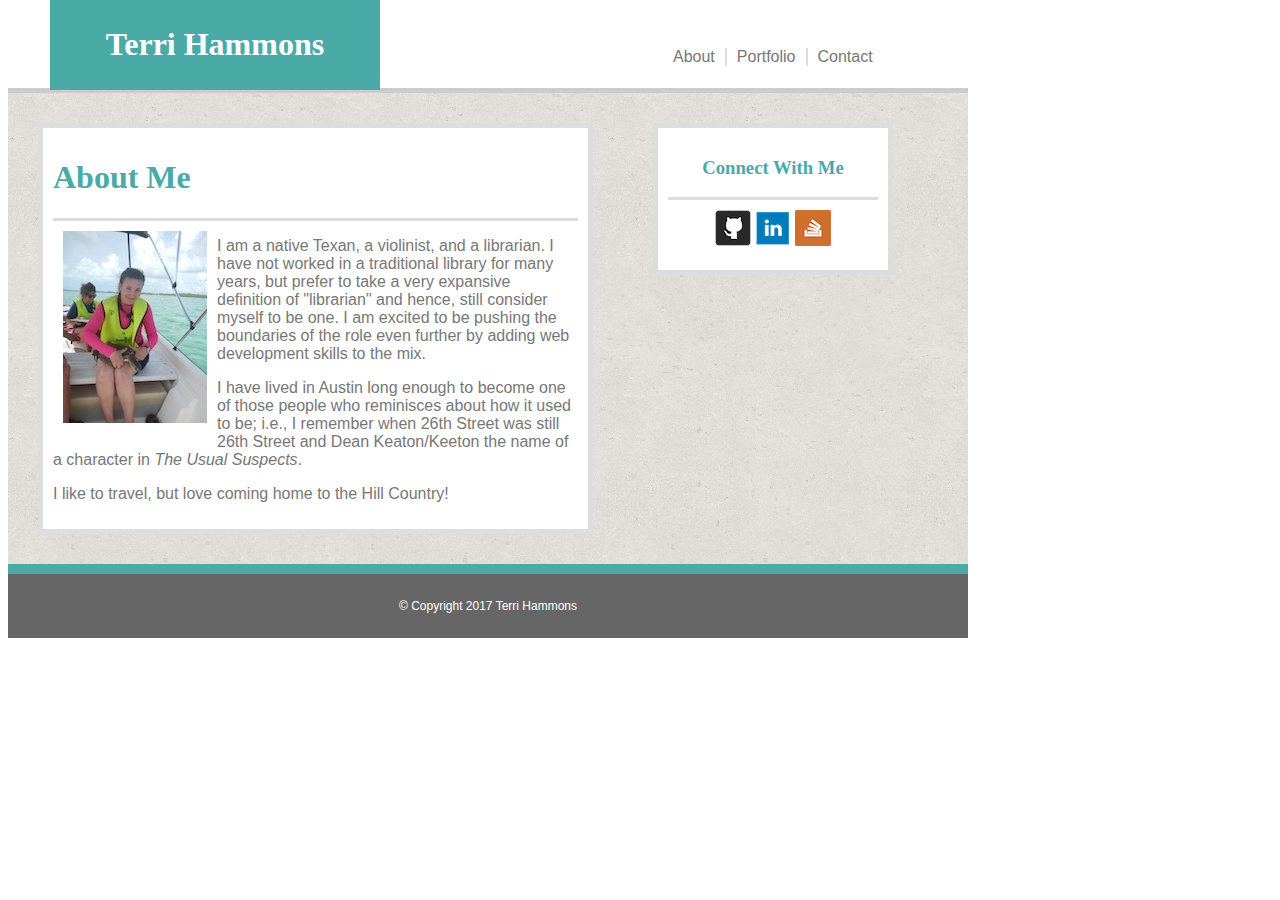
==== index.html @ b1c38a4a "updating homework files" ====
<!DOCTYPE html>
<html>
<head>
	<title>About Me</title>
	<link rel="stylesheet" type="text/css" href="assets/css/style.css">
</head>

<body>
	<header>
		<div class="nav">
			<div id="About">
			About 
			</div>

			<div id="Portfolio">
			Portfolio 
			</div>

			<div id="Contact">
			Contact
			</div>
		</div>
	</header>

	<div class="name-tab">
		<h1>Terri Hammons</h1>
	</div>

<div class="container">

	<section class="main-content">
		
		<div class="headings">
			<h1>About Me</h1>
		</div>
	
		<div id="my-image">
			<img src="assets/images/my-image.jpg">
		</div>

			<p>I am a native Texan, a violinist, and a librarian.  I have not worked in a traditional library for many years, but prefer to take a very expansive definition of "librarian" and hence, still consider myself to be one.  I am excited to be pushing the boundaries of the role even further by adding web development skills to the mix.</p>

			<p>I have lived in Austin long enough to become one of those people who reminisces about how it used to be; i.e., I remember when 26th Street was still 26th Street and Dean Keaton/Keeton the name of a character in <i>The Usual Suspects</i>.</p>

			<p>I like to travel, but love coming home to the Hill Country!</p>
	</section>

	<section class="connect">
		<div class="headings">
			<h3>Connect With Me</h3>
		</div>

		<div class="icons">
			<img src="assets/images/github.png">
			<img src="assets/images/linkedin.png">
			<img src="assets/images/stackoverflow.png">
		</div>
	</section>

	<div class="footer">
		&copy; Copyright 2017 Terri Hammons
	</div>
</div>

</body>
</html>
---- assets/css/style.css ----
body {
	font-family: "Arial", "Helvetica Neue", Helvetica, sans-serif;
	color: #777777;
	width: 960px;
	background-width: 960px;
}

.container {
		background-image: url(../images/cork-wallet.png);
}

header {
	background-color: #ffffff;
	border-bottom-style: solid;
	border-bottom-width: 5px;
	border-bottom-color: #cccccc; 
	font-family: 'Georgia', Times, "Times New Roman", serif;
	padding: 40px;
	margin-top: 0;
}

.nav {
	position: relative;
	top: 0px;
	left: 625px;
	font-family: "Arial", "Helvetica Neue", Helvetica, sans-serif;
}

#About {
	float: left;
	padding-right: 10px;
	border-right-style: solid;
	border-right-color: #dddddd;
	border-right-width: 2px;
}

#Portfolio {
	float: left;
	padding-left: 10px;
	padding-right: 10px;
	border-right-style: solid;
	border-right-color: #dddddd;
	border-right-width: 2px;
}

#Contact {
	float: left;
	padding-left: 10px;
}

.name-tab {
	font-family: 'Georgia', Times, Times New Roman, serif;
	background-color: #4aaaa5;
	text-align: center;
	color: #ffffff;
	width: 25%;
	padding: 5px;
	position: absolute;
	top: 0;
	left: 50px;
}

.headings {
	font-family: 'Georgia', Times, "Times New Roman", serif;
	color: #4aaaa5;
	border-bottom-style: solid;
	border-bottom-color: #dddddd;
	border-bottom-width: 3px;
}

#my-image {
	float: left;
	padding: 10px;
}

.main-content {
	float: left;
	width: 525px;
	margin: 30px;
	padding: 10px;
	background-color: #ffffff;
	border-style: solid;
	border-width: 5px;
	border-color: #dddddd;
}

.connect {
	float: left;
	width: 210px;
	padding: 10px;
	margin: 30px;
	background-color: #ffffff;
	border-style: solid;
	border-width: 5px;
	border-color: #dddddd;
	text-align: center;
}

.icons {
	text-align: center;
	padding: 10px;
}

.footer {
	clear: both;
	text-align: center;
	font-size: 12px;
	background-color: #666666;
	color: #ffffff;
	padding: 25px;
	border-top-style: solid;
	border-top-color: #4aaaa5;
	border-top-width: 10px;
}

#name-box, #email-box {
	color: #e6e6e6;
	border-style: solid;
	border-color: #e6e6e6;
	border-width: 2px;
	padding: 10px;
	font-size: 15px;
}

#message-box {
	height: 150px;
	color: #e6e6e6;
	border-style: solid;
	border-color: #e6e6e6;
	border-width: 2px;
	padding: 10px;
	font-size: 15px;
}

#submit {
	background-color: #4aaaa5;
	color: #ffffff;
	width: 75px;
	text-align: center;
	margin-right: 20px;
	margin-top: 20px;
	margin-bottom: 20px;
	padding: 10px;
}

.bridge {
	float: left;
	padding-top: 25px;
	padding-left: 35px;
}

#hangman {
	width: 192px;
	text-align: center;
	color: #ffffff;
	background-color: #4aaaa5;
	padding-top: 5px;
	padding-bottom: 5px;
	position: relative;
	left: 0px;
	top: -37px;
}

.peanuts {
	float: left;
	padding-top: 25px;
	padding-left: 35px;
}

#rpg-game {
	width: 192px;
	text-align: center;
	color: #ffffff;
	background-color: #4aaaa5;
	padding-top: 5px;
	padding-bottom: 5px;
	position: relative;
	left: 0px;
	top: -37px;
}

.eyes {
	float: left;
	padding-top: 25px;
	padding-left: 35px;
}

#trivia {
	width: 192px;
	text-align: center;
	color: #ffffff;
	background-color: #4aaaa5;
	padding-top: 5px;
	padding-bottom: 5px;
	position: relative;
	left: 0px;
	top: -37px;
}

.phone {
	float: left;
	padding-top: 25px;
	padding-left: 35px;
}

#info-widget {
	width: 192px;
	text-align: center;
	color: #ffffff;
	background-color: #4aaaa5;
	padding-top: 5px;
	padding-bottom: 5px;
	position: relative;
	left: 0px;
	top: -37px;
}

.surfer{
	float: left;
	padding-top: 25px;
	padding-left: 35px;
}

#rock-paper {
	width: 192px;
	text-align: center;
	color: #ffffff;
	background-color: #4aaaa5;
	padding-top: 5px;
	padding-bottom: 5px;
	position: relative;
	left: 0px;
	top: -37px;
}
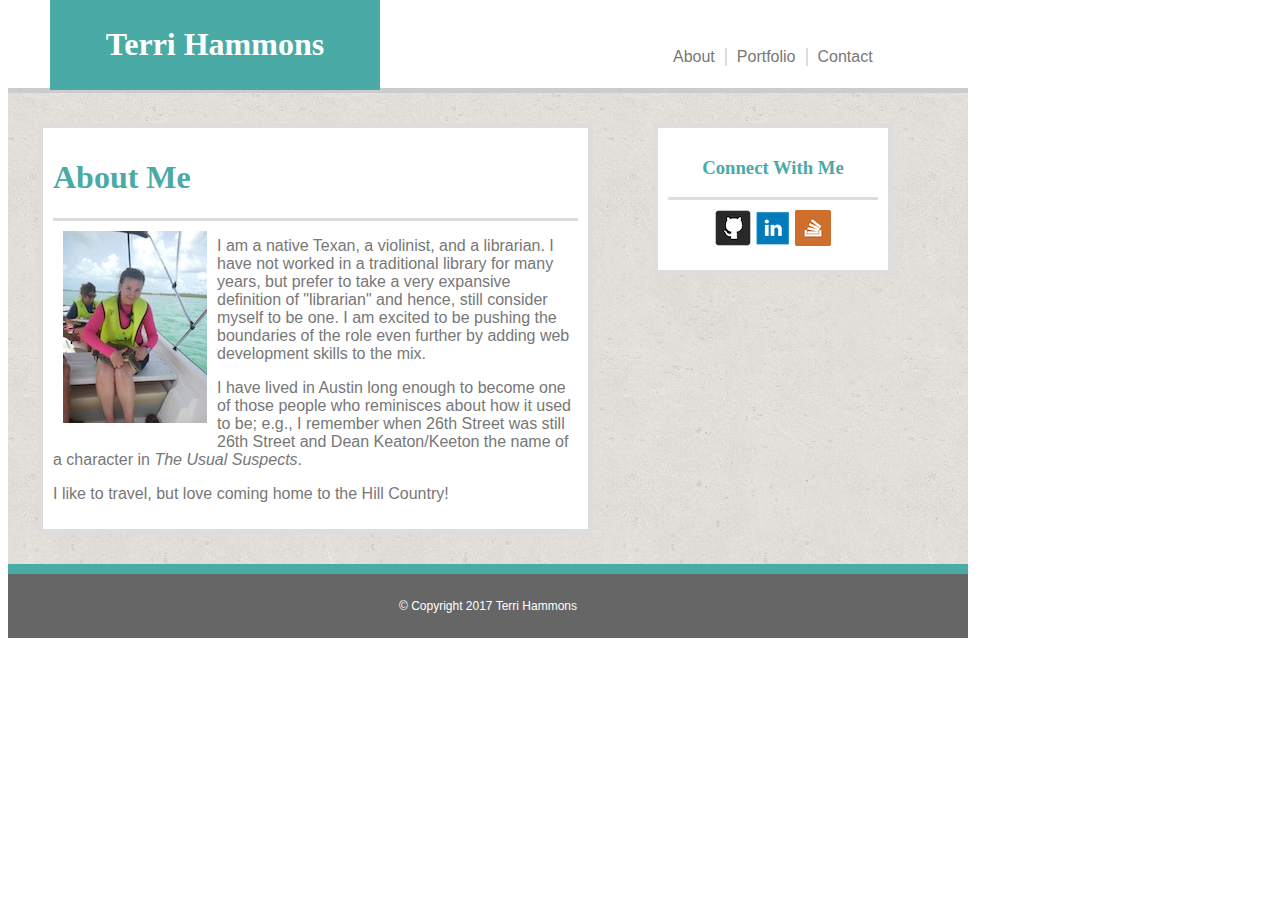
==== commit 7f801ebe: "updated homework files" ====
--- a/index.html
+++ b/index.html
@@ -3,6 +3,7 @@
 <head>
 	<title>About Me</title>
 	<link rel="stylesheet" type="text/css" href="assets/css/style.css">
+	<link rel="stylesheet" type="text/css" href="reset.css">
 </head>
 
 <body>
@@ -35,12 +36,12 @@
 		</div>
 	
 		<div id="my-image">
-			<img src="assets/images/my-image.jpg">
+			<img src="assets/images/my-image.jpg" alt="my picture">
 		</div>
 
 			<p>I am a native Texan, a violinist, and a librarian.  I have not worked in a traditional library for many years, but prefer to take a very expansive definition of "librarian" and hence, still consider myself to be one.  I am excited to be pushing the boundaries of the role even further by adding web development skills to the mix.</p>
 
-			<p>I have lived in Austin long enough to become one of those people who reminisces about how it used to be; i.e., I remember when 26th Street was still 26th Street and Dean Keaton/Keeton the name of a character in <i>The Usual Suspects</i>.</p>
+			<p>I have lived in Austin long enough to become one of those people who reminisces about how it used to be; e.g., I remember when 26th Street was still 26th Street and Dean Keaton/Keeton the name of a character in <i>The Usual Suspects</i>.</p>
 
 			<p>I like to travel, but love coming home to the Hill Country!</p>
 	</section>
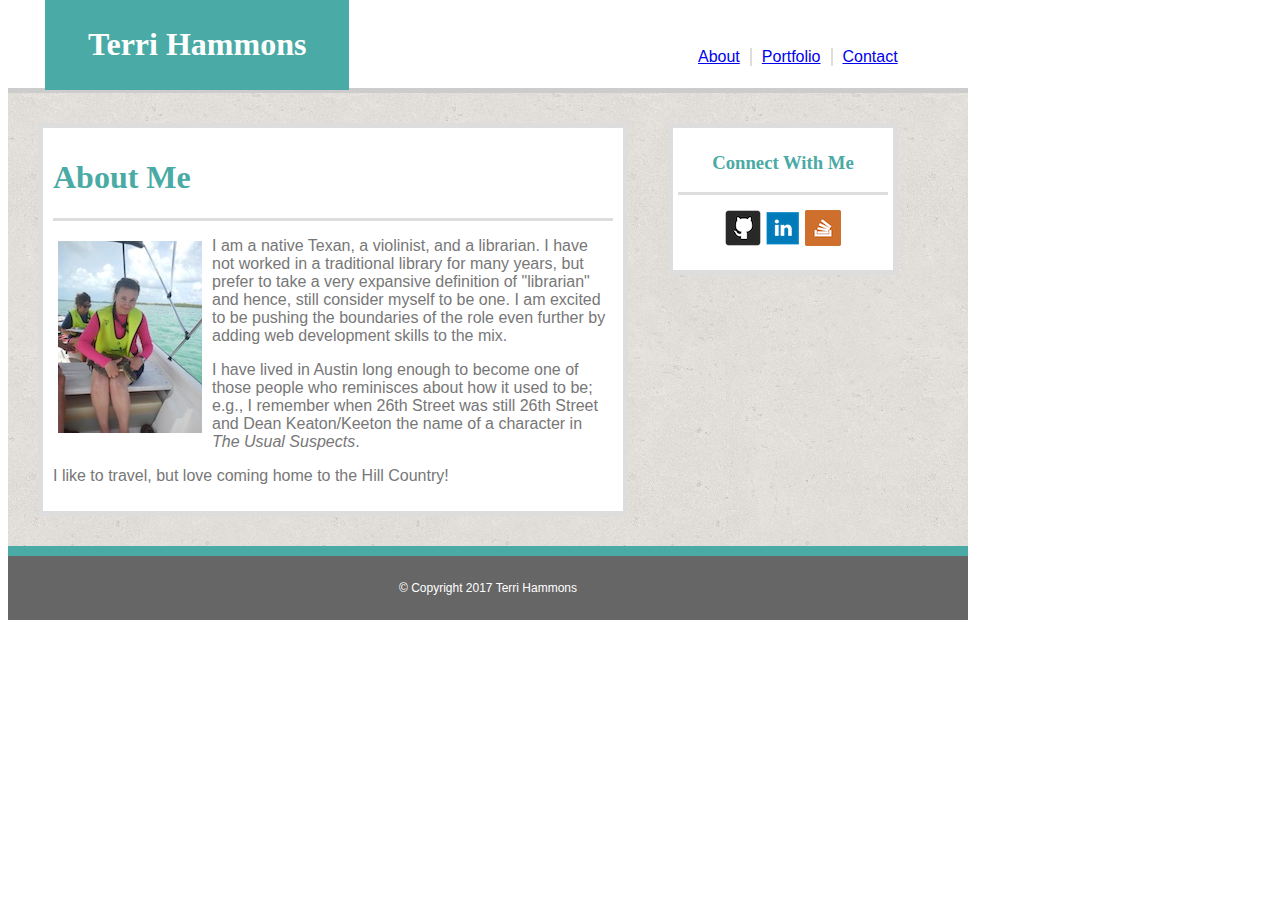
==== commit 46848ee5: "Updated files" ====
--- a/index.html
+++ b/index.html
@@ -2,23 +2,24 @@
 <html>
 <head>
 	<title>About Me</title>
+
 	<link rel="stylesheet" type="text/css" href="assets/css/style.css">
-	<link rel="stylesheet" type="text/css" href="reset.css">
+
 </head>
 
 <body>
 	<header>
 		<div class="nav">
 			<div id="About">
-			About 
+			<a href="index.html">About</a>
 			</div>
 
 			<div id="Portfolio">
-			Portfolio 
+			<a href="portfolio.html">Portfolio </a>
 			</div>
 
 			<div id="Contact">
-			Contact
+			<a href="contact.html">Contact</a>
 			</div>
 		</div>
 	</header>
@@ -49,6 +50,7 @@
 	<section class="connect">
 		<div class="headings">
 			<h3>Connect With Me</h3>
+			<p></p>
 		</div>
 
 		<div class="icons">
--- a/assets/css/style.css
+++ b/assets/css/style.css
@@ -22,7 +22,7 @@
 .nav {
 	position: relative;
 	top: 0px;
-	left: 625px;
+	left: 650px;
 	font-family: "Arial", "Helvetica Neue", Helvetica, sans-serif;
 }
 
@@ -53,11 +53,11 @@
 	background-color: #4aaaa5;
 	text-align: center;
 	color: #ffffff;
-	width: 25%;
+	width: 23%;
 	padding: 5px;
 	position: absolute;
 	top: 0;
-	left: 50px;
+	left: 45px;
 }
 
 .headings {
@@ -70,12 +70,12 @@
 
 #my-image {
 	float: left;
-	padding: 10px;
+	padding: 20px 10px 10px 5px;
 }
 
 .main-content {
 	float: left;
-	width: 525px;
+	width: 560px;
 	margin: 30px;
 	padding: 10px;
 	background-color: #ffffff;
@@ -87,8 +87,14 @@
 .connect {
 	float: left;
 	width: 210px;
-	padding: 10px;
-	margin: 30px;
+	padding-top: 5px;
+	padding-right: 5px;
+	padding-bottom: 10px;
+	padding-left: 5px;
+	margin-left: 10px;
+	margin-top: 30px;
+	margin-bottom: 30px;
+	margin-right: 40px;
 	background-color: #ffffff;
 	border-style: solid;
 	border-width: 5px;
@@ -98,7 +104,10 @@
 
 .icons {
 	text-align: center;
-	padding: 10px;
+	padding-top: 15px;
+	padding-right: 10px;
+	padding-bottom: 10px;
+	padding-left: 10px;
 }
 
 .footer {
